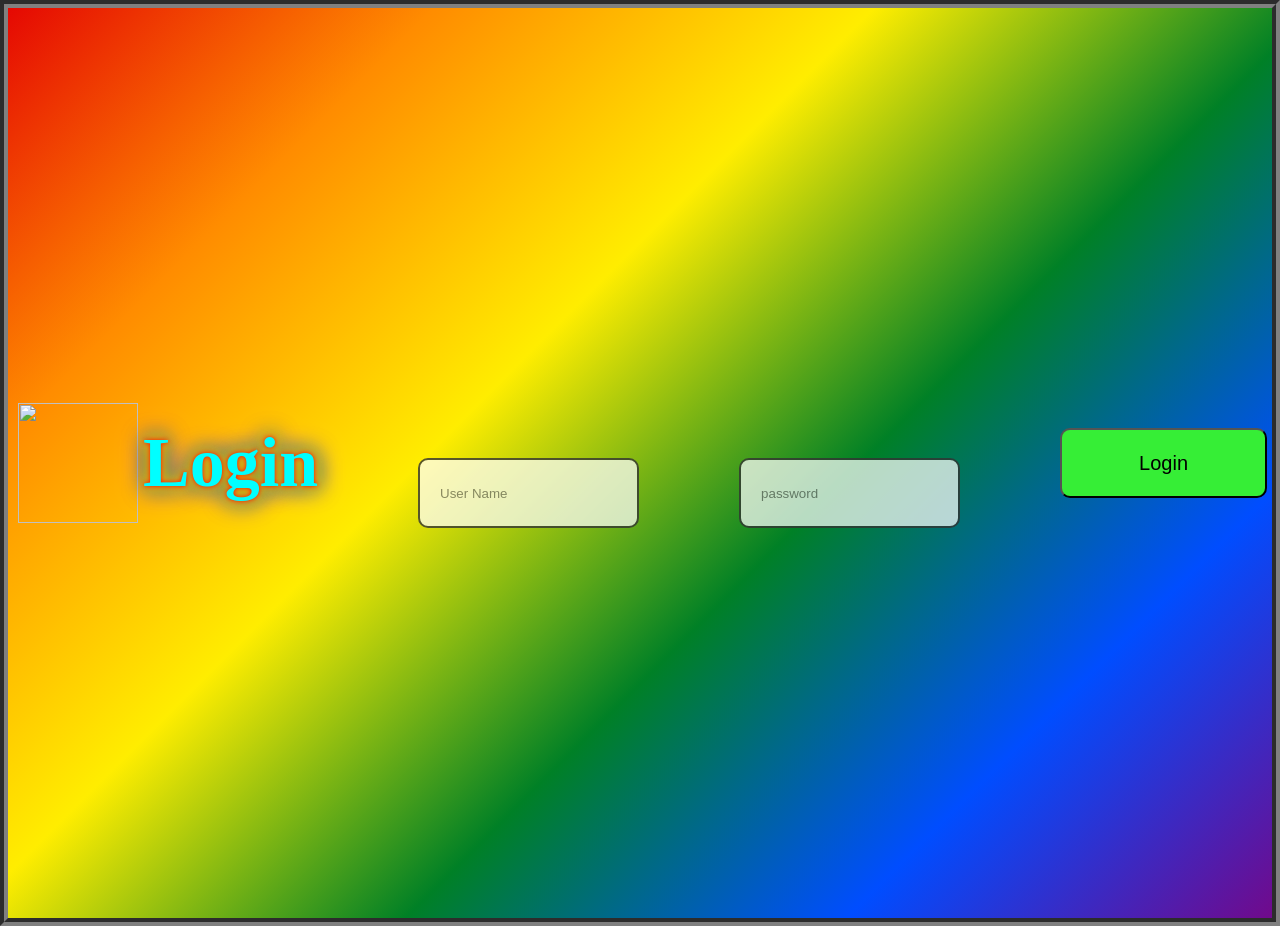
==== index.html @ a6623d93 "Update index.html" ====
<html>
    <head><title>Out&Proud</title>
    <link rel="stylesheet" href="style.css">


    </head>
    <body>
    <img src="https://raw.githubusercontent.com/ardrajee2025topper-glitch/Login-page-design/main/pride-heart.png" class="sticker">
        <h1 style="color:cyan;" class="cbc" align="center">Login</h1>
        <input type="text" placeholder="User Name" class="acc"><br><br>
        <input type="password" placeholder="password" class="acc"><br><br><br><br>
        <input type="submit"  value="Login" class="main">
        

        
    </body>

</html>
---- style.css ----
body{
background: linear-gradient(135deg,#e40303,#ff8c00,#ffed00,#008026,#004dff,#750787);
    border-style: groove;
    border-color: gray;
    padding: 5px;
    border-width: 8px;
    min-height:100vh;
    margin:0;
    display:flex;
    justify-content:center;
    align-items:center;

    
    
}
.cbc{
    font-size: 70px;
    color: white;
    text-shadow: 0 0 5px red,
                 0 0 10px orange,
                 0 0 15px yellow,
                 0 0 20px green,
                 0 0 25px blue,
                 0 0 30px violet;
    
}
.acc{
margin-left: 100px;
width: 400px;
height: 70px;
background-color:rgba(255,255,255,0.9);
border: 2px solid #333;
border-radius: 10px;
color: black;
margin-top: 60px;
opacity: 0.8;
padding:20px;

}
.main{
    width: 400px;
    height: 70px;
    margin-left: 100px;
    background-color: rgb(54, 238, 54);
    border-radius: 10px;
    font-size: 20px;
}
.sticker{
position:;absolute;
width: 120px;
height: 120px;
top: 20px;
left: 20px;
padding: 5px;

}
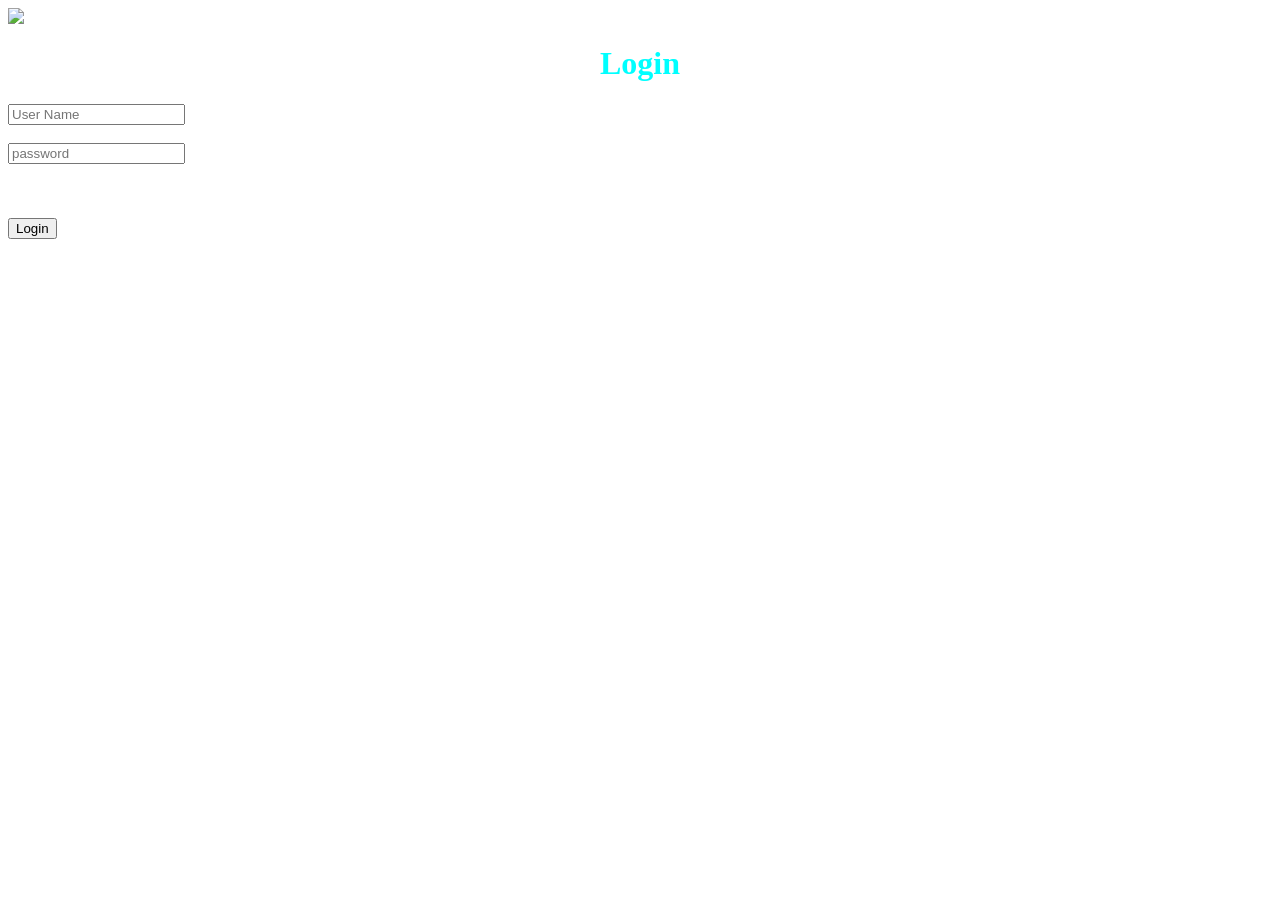
==== commit 574f4321: "Add initial HTML structure for login page" ====
--- a/index.html
+++ b/index.html
@@ -1,18 +1,17 @@
-<html>
-    <head><title>Out&Proud</title>
-    <link rel="stylesheet" href="style.css">
-
-
-    </head>
-    <body>
-    <img src="https://raw.githubusercontent.com/ardrajee2025topper-glitch/Login-page-design/main/pride-heart.png" class="sticker">
-        <h1 style="color:cyan;" class="cbc" align="center">Login</h1>
-        <input type="text" placeholder="User Name" class="acc"><br><br>
-        <input type="password" placeholder="password" class="acc"><br><br><br><br>
-        <input type="submit"  value="Login" class="main">
-        
-
-        
-    </body>
-
-</html>
+<html>
+    <head><title>Out&Proud</title>
+    <link rel="stylesheet" href="style.css">
+
+    </head>
+    <body>
+    <img src="pride-heart.png" class="sticker">
+        <h1 style="color:cyan;" class="cbc" align="center">Login</h1>
+        <input type="text" placeholder="User Name" class="acc"><br><br>
+        <input type="password" placeholder="password" class="acc"><br><br><br><br>
+        <input type="submit"  value="Login" class="main">
+        
+
+        
+    </body>
+
+</html>
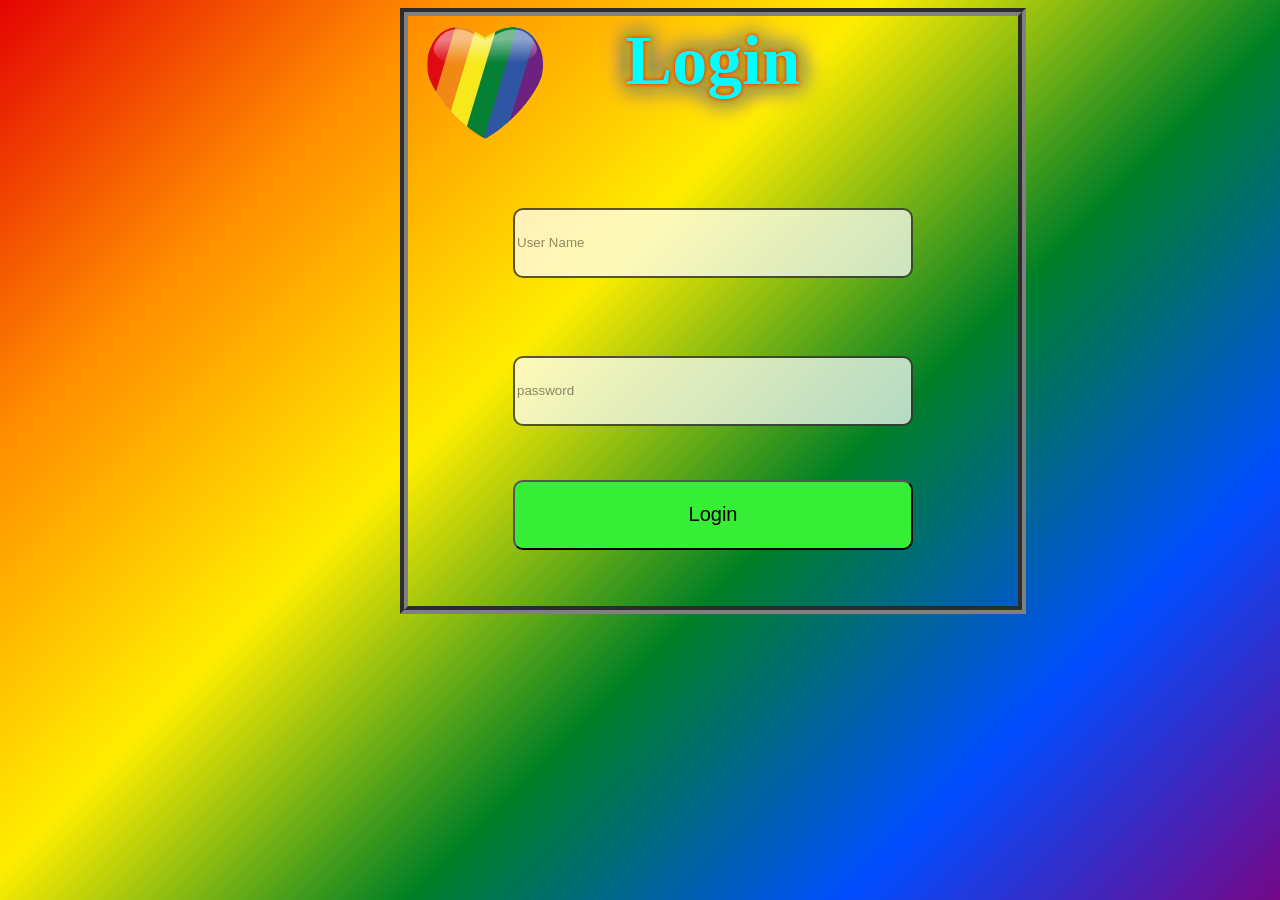
==== commit 535e5255: "Add viewport meta tag for responsive design" ====
--- a/index.html
+++ b/index.html
@@ -1,5 +1,8 @@
 <html>
     <head><title>Out&Proud</title>
+        <meta name="viewport"
+            content="width=device-width,
+            initial-scale=1.0">
     <link rel="stylesheet" href="style.css">
 
     </head>
--- a/style.css
+++ b/style.css
@@ -0,0 +1,73 @@
+body{
+background: linear-gradient(135deg,#e40303,#ff8c00,#ffed00,#008026,#004dff,#750787);
+    border-style: groove;
+    width: 600px;
+    height: 580px;
+    border-color: gray;
+    margin-left: 400px;
+    padding: 5px;
+    border-width: 8px;
+    
+
+
+    
+    
+}
+.cbc{
+    font-size: 70px;
+    color: white;
+    text-shadow: 0 0 5px red,
+                 0 0 10px orange,
+                 0 0 15px yellow,
+                 0 0 20px green,
+                 0 0 25px blue,
+                 0 0 30px violet;
+    
+}
+.acc{
+margin-left: 100px;
+width: 400px;
+height: 70px;
+background-color:rgba(255,255,255,0.9);
+border: 2px solid #333;
+border-radius: 10px;
+color: black;
+margin-top: 60px;
+opacity: 0.8;
+
+}
+.main{
+    width: 400px;
+    height: 70px;
+    margin-left: 100px;
+    background-color: rgb(54, 238, 54);
+    border-radius: 10px;
+    font-size: 20px;
+}
+.sticker{
+position:absolute;
+width: 120px;
+height: 120px;
+top: 20px;
+left: 20px;
+margin-left: 400px;
+padding: 5px;
+
+}
+
+@media screen and (max-width:600px){
+    body{
+        overflow-x:hidden;
+    }
+    h1{
+        font-size:50px;
+    }
+    input{
+        width:80%
+    }
+    .sticker{
+        width:80px;}
+}
+
+
+    
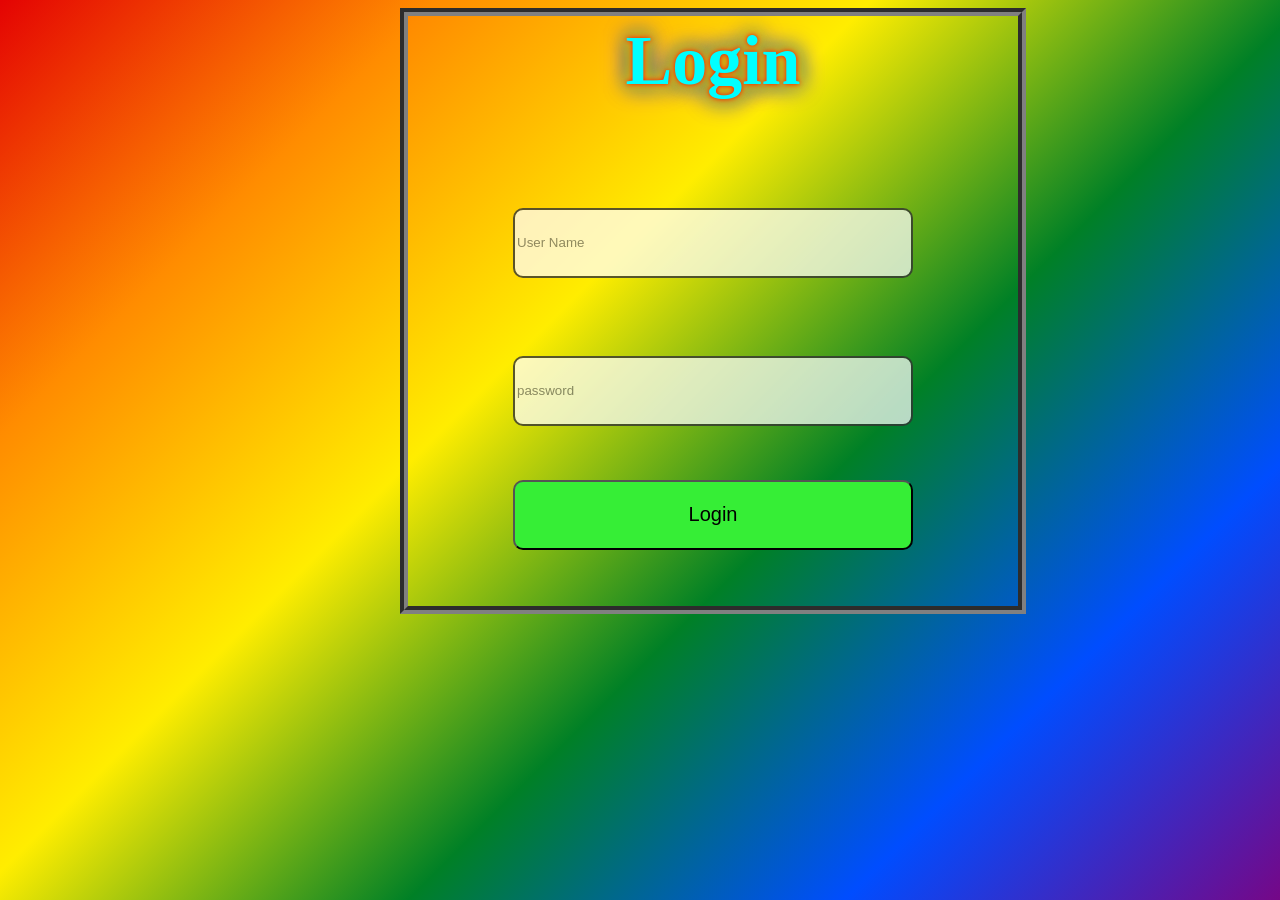
==== commit 40cb7baf: "Remove pride-heart image from index.html Removed pride-heart image from the login page." ====
--- a/index.html
+++ b/index.html
@@ -3,11 +3,10 @@
         <meta name="viewport"
             content="width=device-width,
             initial-scale=1.0">
-    <link rel="stylesheet" href="style.css">
+    <link rel="stylesheet" href="style.css?v=2">
 
     </head>
     <body>
-    <img src="pride-heart.png" class="sticker">
         <h1 style="color:cyan;" class="cbc" align="center">Login</h1>
         <input type="text" placeholder="User Name" class="acc"><br><br>
         <input type="password" placeholder="password" class="acc"><br><br><br><br>
--- a/style.css
+++ b/style.css
@@ -55,19 +55,4 @@
 
 }
 
-@media screen and (max-width:600px){
-    body{
-        overflow-x:hidden;
-    }
-    h1{
-        font-size:50px;
-    }
-    input{
-        width:80%
-    }
-    .sticker{
-        width:80px;}
-}
 
-
-    
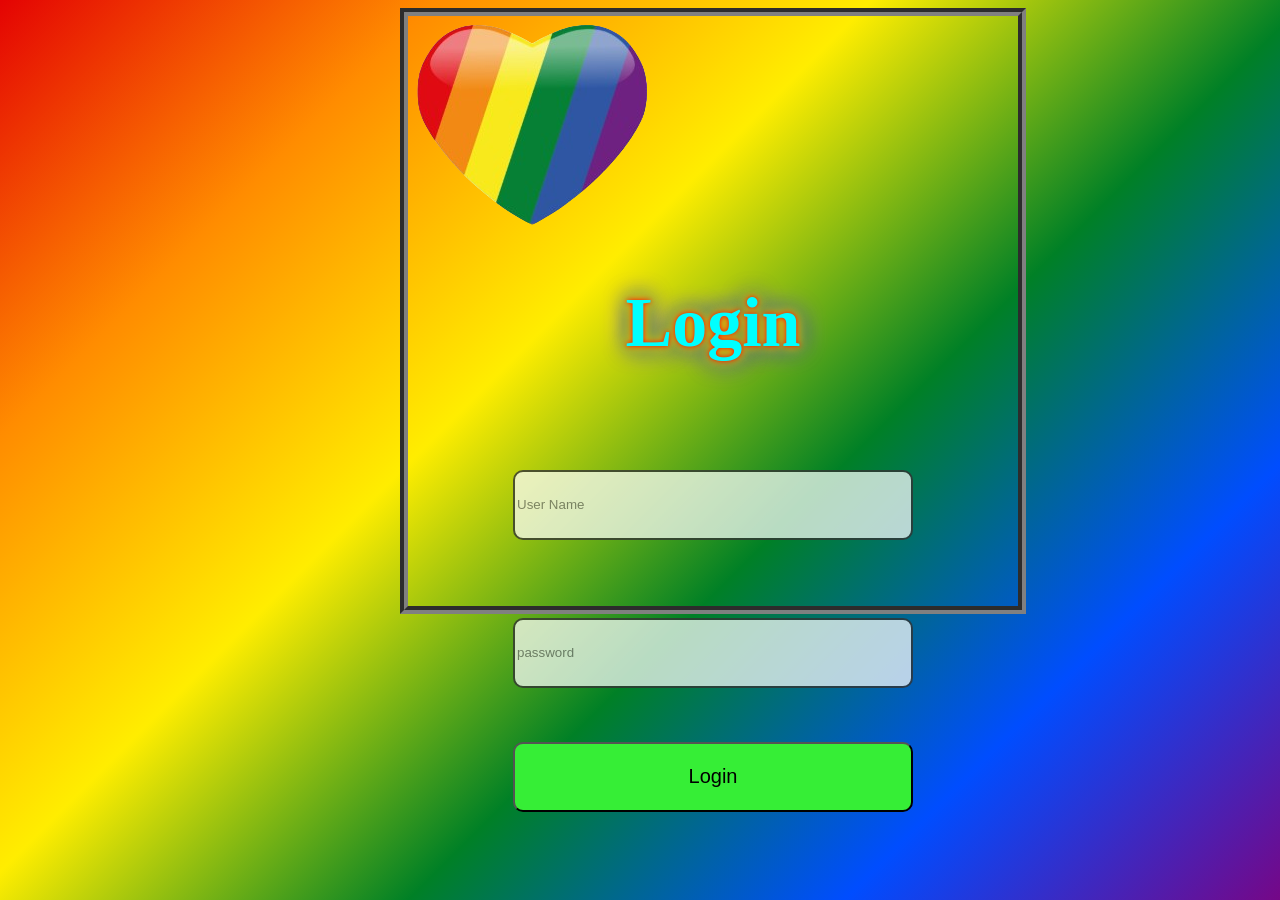
==== commit 5932cc15: "Add pride-heart image to login page" ====
--- a/index.html
+++ b/index.html
@@ -7,6 +7,7 @@
 
     </head>
     <body>
+        <img src="pride-heart.png" class="sticker">
         <h1 style="color:cyan;" class="cbc" align="center">Login</h1>
         <input type="text" placeholder="User Name" class="acc"><br><br>
         <input type="password" placeholder="password" class="acc"><br><br><br><br>
--- a/style.css
+++ b/style.css
@@ -44,15 +44,4 @@
     border-radius: 10px;
     font-size: 20px;
 }
-.sticker{
-position:absolute;
-width: 120px;
-height: 120px;
-top: 20px;
-left: 20px;
-margin-left: 400px;
-padding: 5px;
 
-}
-
-
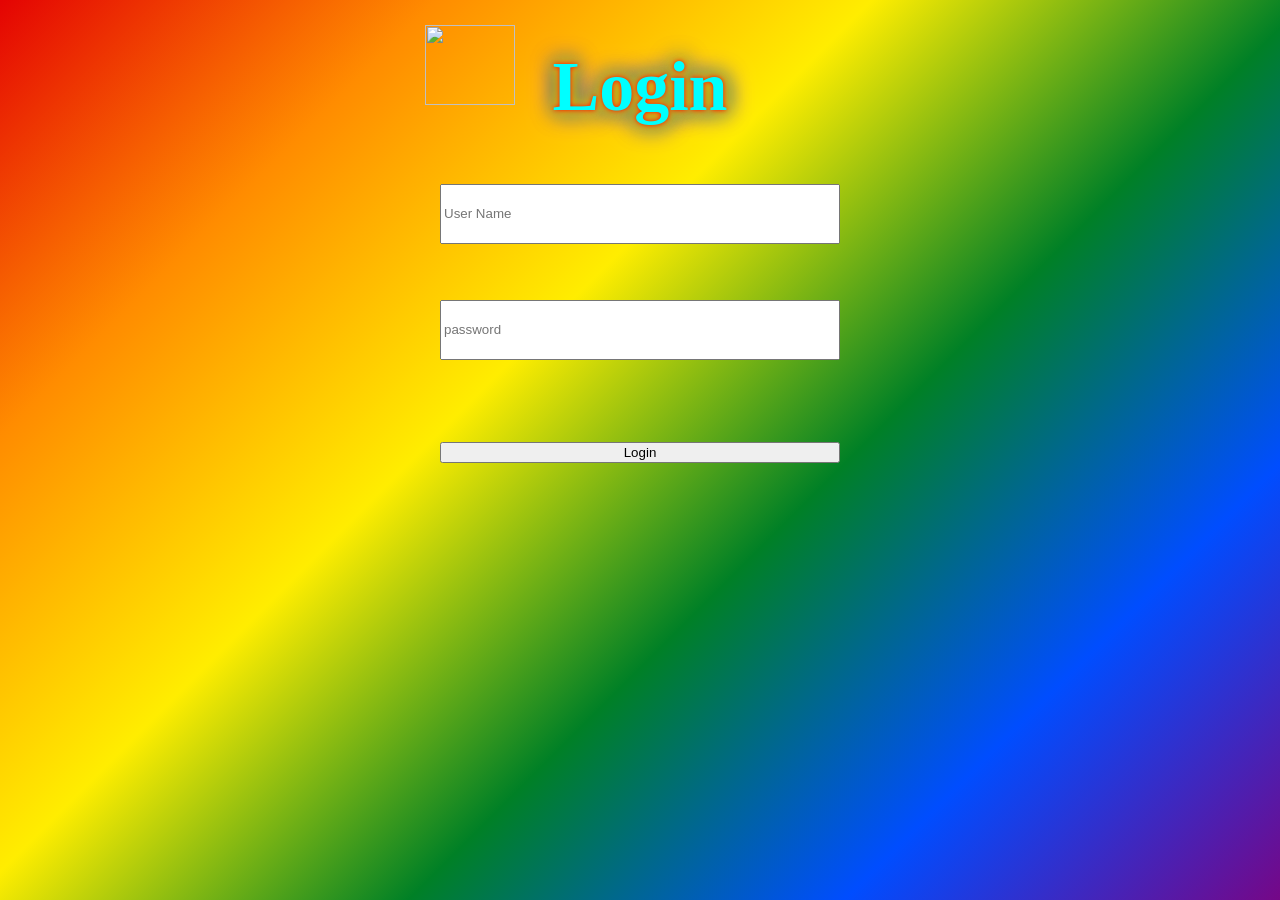
==== commit a7d80e7e: "Update image source path for pride-heart.png" ====
--- a/index.html
+++ b/index.html
@@ -7,7 +7,7 @@
 
     </head>
     <body>
-        <img src="pride-heart.png" class="sticker">
+        <img src="images/pride-heart.png" class="sticker">
         <h1 style="color:cyan;" class="cbc" align="center">Login</h1>
         <input type="text" placeholder="User Name" class="acc"><br><br>
         <input type="password" placeholder="password" class="acc"><br><br><br><br>
--- a/style.css
+++ b/style.css
@@ -1,17 +1,12 @@
-body{
-background: linear-gradient(135deg,#e40303,#ff8c00,#ffed00,#008026,#004dff,#750787);
-    border-style: groove;
-    width: 600px;
-    height: 580px;
-    border-color: gray;
-    margin-left: 400px;
-    padding: 5px;
-    border-width: 8px;
-    
+body {
+  min-height: 100vh;
+  margin: 0;
+  display: flex;
+  flex-direction: column;
+  align-items: center;
 
-
-    
-    
+  background: linear-gradient(135deg,#e40303,#ff8c00,#ffed00,#008026,#004dff,#750787);
+  background-repeat: no-repeat;
 }
 .cbc{
     font-size: 70px;
@@ -24,24 +19,26 @@
                  0 0 30px violet;
     
 }
-.acc{
-margin-left: 100px;
-width: 400px;
-height: 70px;
-background-color:rgba(255,255,255,0.9);
-border: 2px solid #333;
-border-radius: 10px;
-color: black;
-margin-top: 60px;
-opacity: 0.8;
+.acc {
+  width: 80%;
+  max-width: 400px;
+  height: 60px;
+  margin: 10px 0;
+}
+.main {
+  width: 80%;
+  max-width: 400px;
+}
+
+.sticker{
+position:absolute;
+width: 90px;
+height: 80px;
+top: 20px;
+left: 20px;
+margin-left: 400px;
+padding: 5px;
 
 }
-.main{
-    width: 400px;
-    height: 70px;
-    margin-left: 100px;
-    background-color: rgb(54, 238, 54);
-    border-radius: 10px;
-    font-size: 20px;
-}
 
+
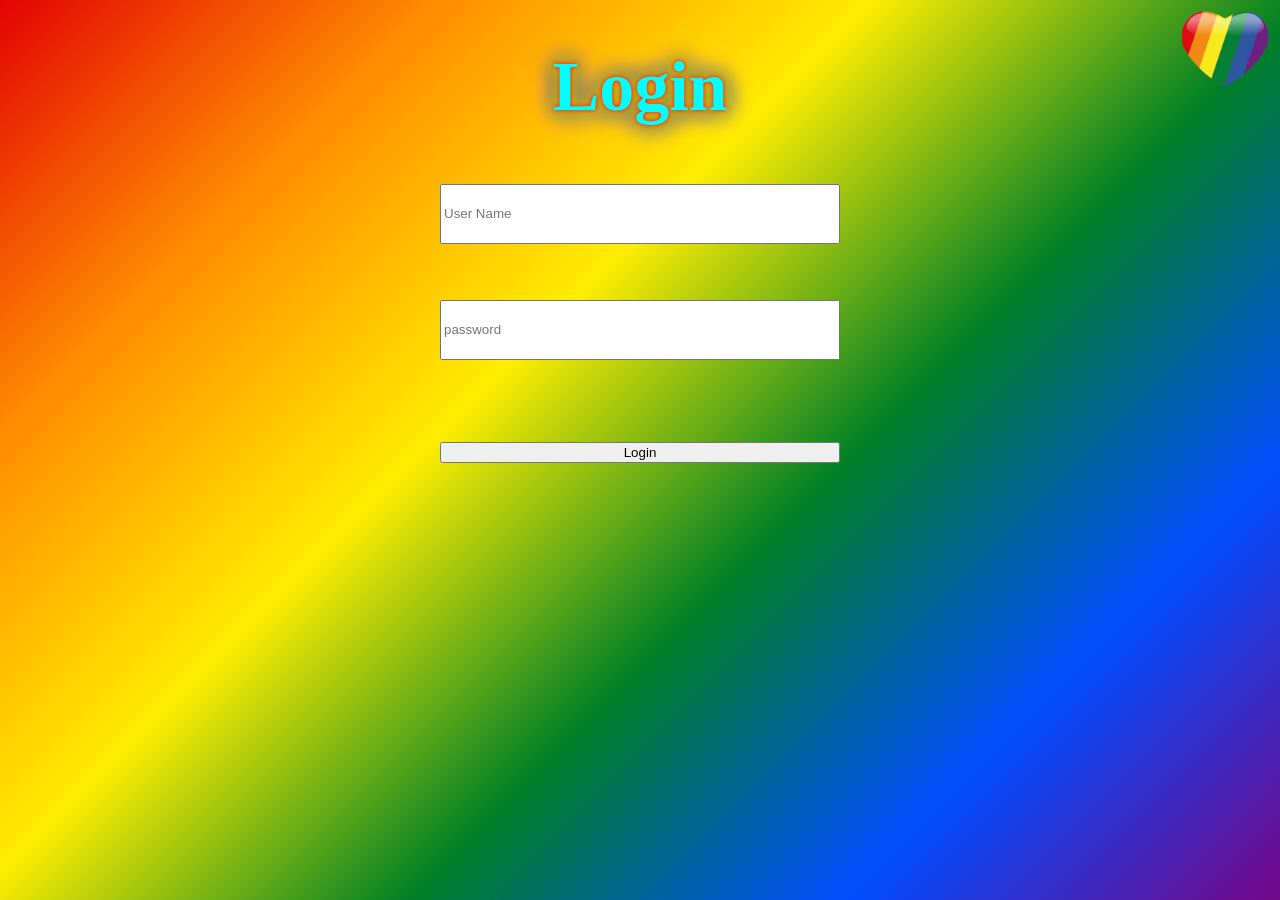
==== commit ae093a0f: "Update image source for pride-heart.png" ====
--- a/index.html
+++ b/index.html
@@ -7,7 +7,7 @@
 
     </head>
     <body>
-        <img src="images/pride-heart.png" class="sticker">
+        <img src="pride-heart.png" class="sticker">
         <h1 style="color:cyan;" class="cbc" align="center">Login</h1>
         <input type="text" placeholder="User Name" class="acc"><br><br>
         <input type="password" placeholder="password" class="acc"><br><br><br><br>
--- a/style.css
+++ b/style.css
@@ -30,15 +30,20 @@
   max-width: 400px;
 }
 
-.sticker{
-position:absolute;
-width: 90px;
-height: 80px;
-top: 20px;
-left: 20px;
-margin-left: 400px;
-padding: 5px;
+.sticker {
+  width: 15vw;
+  max-width: 90px;
+  height: auto;
+  position: absolute;
+  top: 10px;
+  right: 10px;
+}
+@media (max-width: 600px) {
+  .cbc {
+    font-size: 40px;
+  }
 
+  .acc, .main {
+    width: 90%;
+  }
 }
-
-
